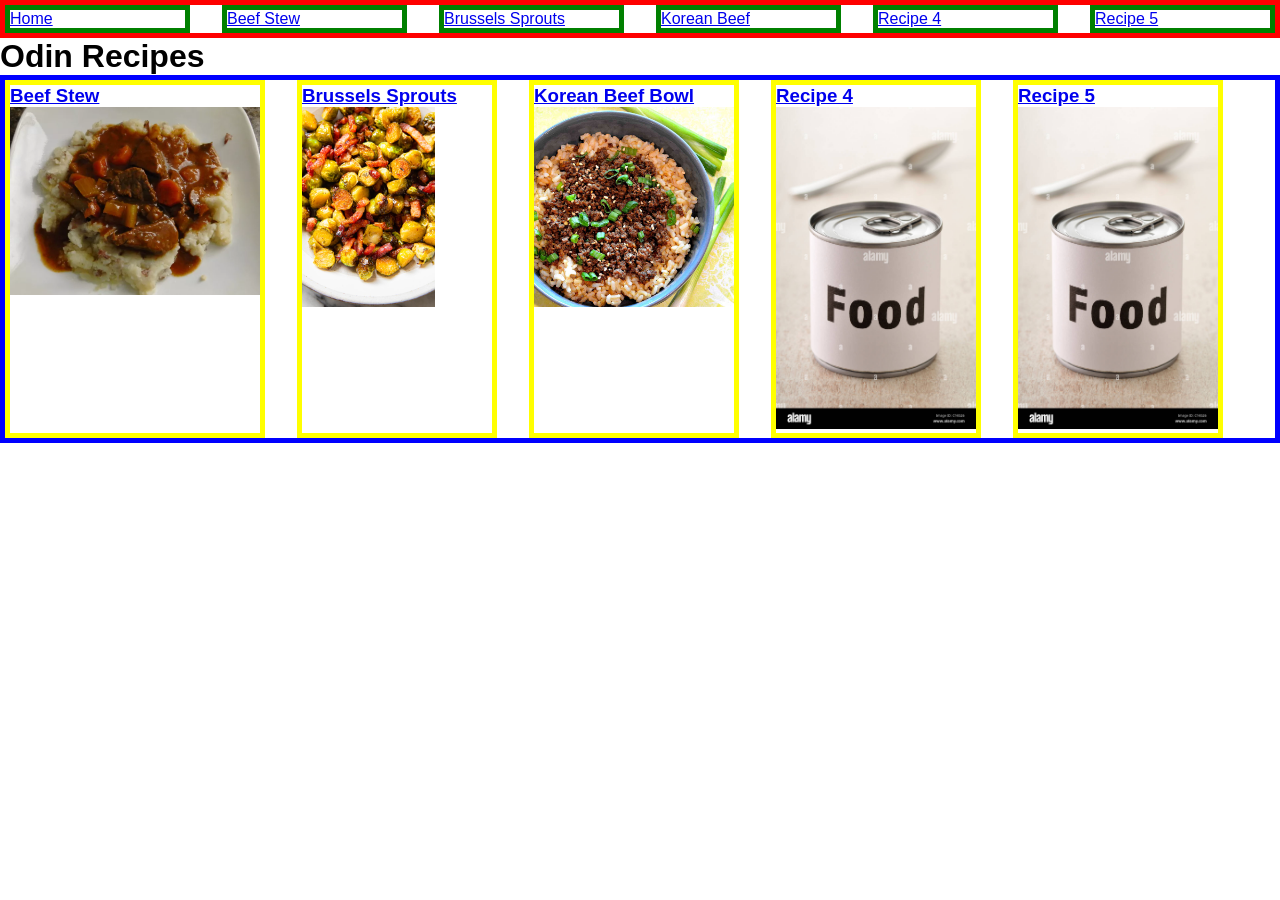
==== index.html @ a467ae32 "Add placeholder recipes and improve navigation Made home page recipe images and headers links to imp" ====
<!DOCTYPE html>
<html lang="en">
<head>
    <meta charset="UTF-8">
    <meta name="viewport" content="width=device-width, initial-scale=1.0">
    <link rel="stylesheet" href="styles.css">
    <title>Odin Recipes</title>
</head>
<body class="index-body">
    <nav>
        <ul class="nav-bar">
            <li><a href="index.html">Home</a></li>
            <li><a href="recipes/beef-stew.html">Beef Stew</a></li>
            <li><a href="recipes/brussels-sprouts.html">Brussels Sprouts</a></li>
            <li><a href="recipes/korean-beef-bowl.html">Korean Beef</a></li>
            <li><a href="recipes/recipe4.html">Recipe 4</a></li>
            <li><a href="recipes/recipe5.html">Recipe 5</a></li>
        </ul>    
    </nav>
    <h1 class="index-header">Odin Recipes</h1>
    <div class="home-list">
        <div class="home-beef">
            <a href="recipes/beef-stew.html">
                <h3>Beef Stew</h3>
                <img src="img/beef-stew.jpg" width="250px">
            </a>
        </div>
        <div class="home-brussels">
            <a href="recipes/brussels-sprouts.html">
                <h3>Brussels Sprouts</h3>
                <img src="img/brussels.jpg" height="200px">
            </a>
        </div>
        <div  class="home-korean">
            <a href="recipes/korean-beef-bowl.html">
                <h3>Korean Beef Bowl</h3>
                <img src="img/korean-beef-bowl.jpg" width="200px">
            </a>    
        </div>
        <div class="home-placeholder">
            <a href=recipes/recipe4.html>
                <h3>Recipe 4</h3>
                <img src="img/generic.jpg" width="200px">
            </a>
        </div>
        <div class="home-placeholder">
            <a href=recipes/recipe5.html>
                <h3>Recipe 5</h3>
                <img src="img/generic.jpg" width="200px">
            </a>
        </div>
    </div> 
</body>
</html>
---- styles.css ----
* {
    font-family: Arial, Helvetica, sans-serif;
    box-sizing: border-box;
    margin: 0px;
    padding: 0px;
}

.nav-bar {
   display: flex;
   border: solid red 5px;
   margin: 0;
   padding: 0;
   list-style: none;
   justify-content: center;
   gap: 2rem;
}

.nav-bar li {
   border: solid green 5px;
   flex: 0 1 200px;
   
}

.home-list {
   display: flex;
   flex-wrap: wrap;
   gap: 2rem;
   border: solid blue 5px;
}

.home-list div {
   border: solid yellow 5px;
   flex: 0 1 200px;
   
}

.ingredients ul li {
   margin-left: 30px;
   padding: 5px;
}

.description {
   margin-bottom: 50px;
}

.ingredients {
   margin-bottom: 60px;
}

.instructions ol li {
   margin-left: 50px;
   padding: 5px;
}

.recipe-body {
   margin-left: 30px;
}
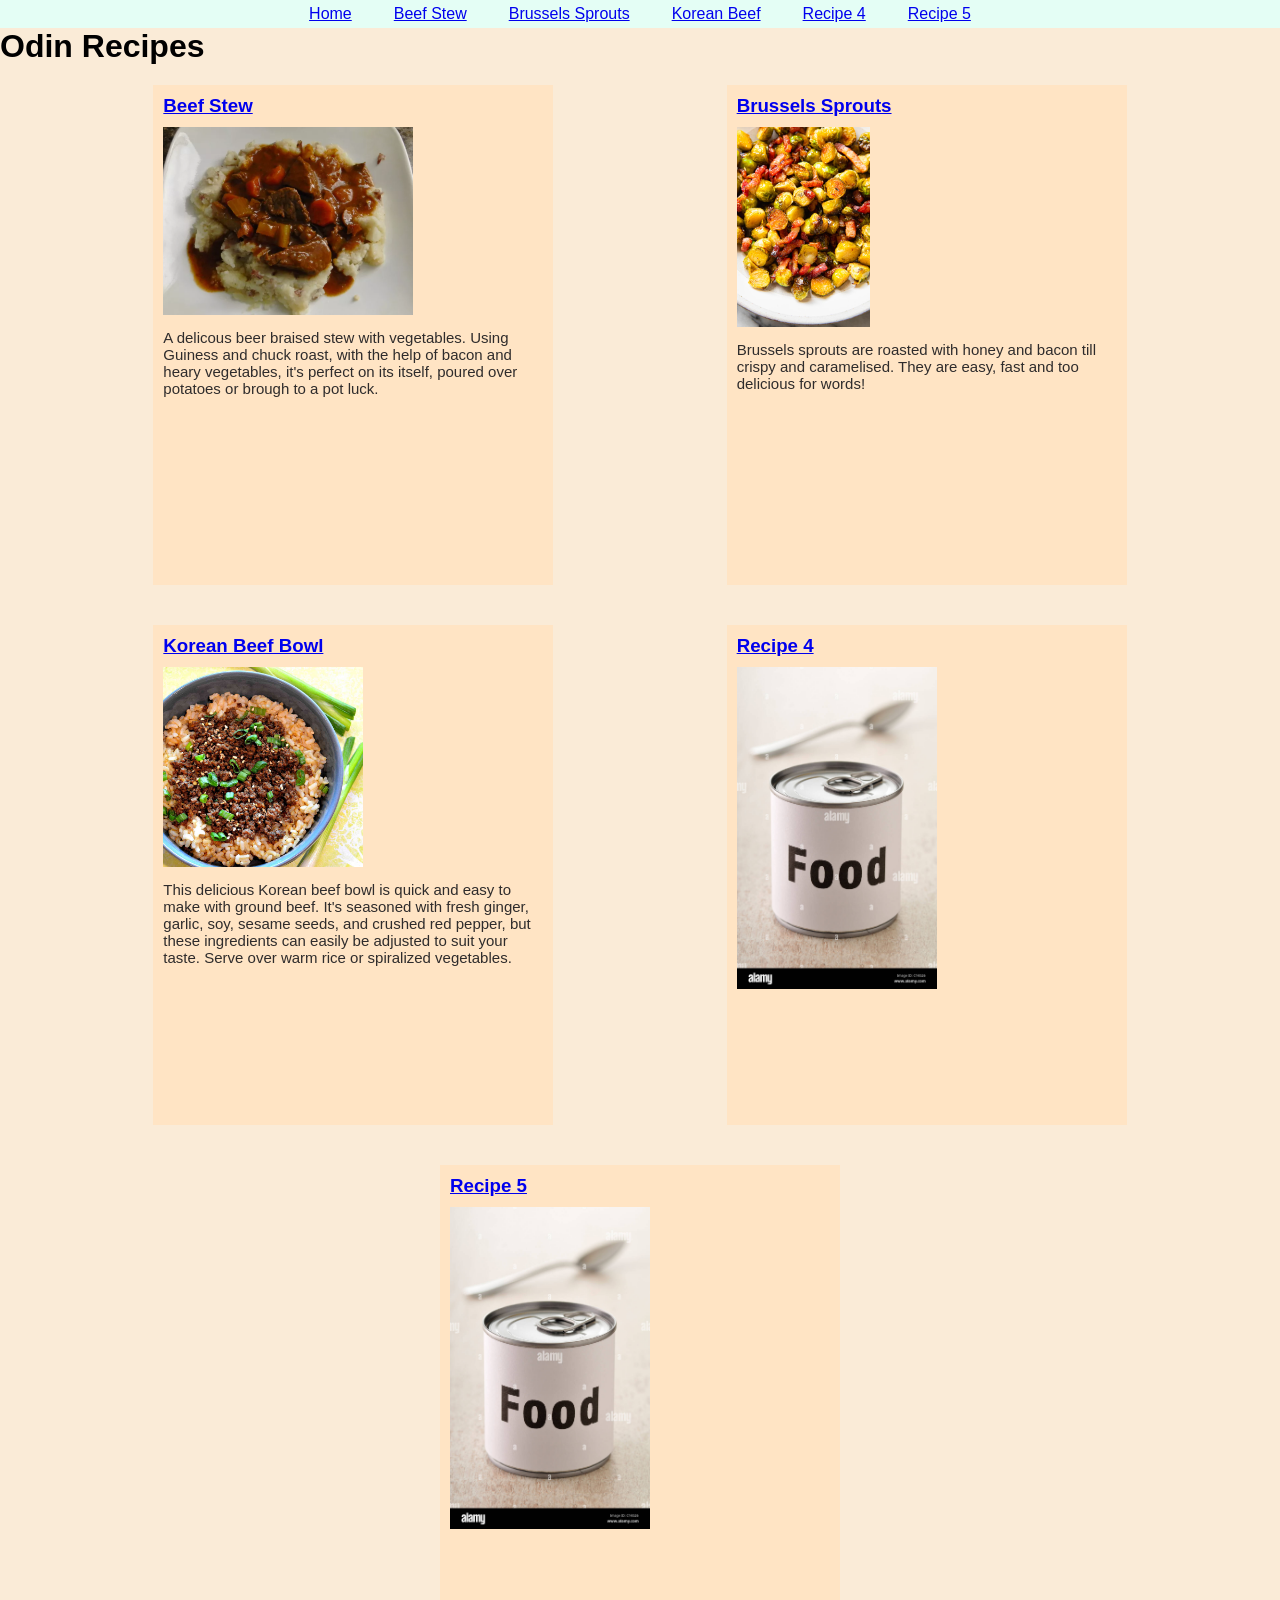
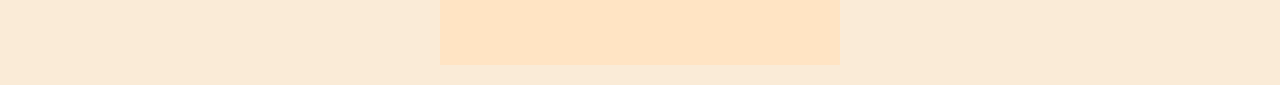
==== commit ec23ba25: "Improve flexbox for more responsiveness Further refined styling to improve responsiveness with flexb" ====
--- a/index.html
+++ b/index.html
@@ -19,31 +19,49 @@
     </nav>
     <h1 class="index-header">Odin Recipes</h1>
     <div class="home-list">
-        <div class="home-beef">
+        <div class="home-list-beef">
             <a href="recipes/beef-stew.html">
                 <h3>Beef Stew</h3>
                 <img src="img/beef-stew.jpg" width="250px">
             </a>
+            <p>
+                A delicous beer braised stew with vegetables.
+                Using Guiness and chuck roast, with the help of
+                bacon and heary vegetables, it's perfect on its 
+                itself, poured over potatoes or brough to a pot luck.
+            </p>
         </div>
-        <div class="home-brussels">
+        <div class="home-list-brussels">
             <a href="recipes/brussels-sprouts.html">
                 <h3>Brussels Sprouts</h3>
                 <img src="img/brussels.jpg" height="200px">
+                
             </a>
+            <p>
+                Brussels sprouts are roasted with honey and bacon till
+                crispy and caramelised. They are easy, fast and too delicious
+                for words!
+            </p>
         </div>
-        <div  class="home-korean">
+        <div id ="korean" class="home-list-korean">
             <a href="recipes/korean-beef-bowl.html">
                 <h3>Korean Beef Bowl</h3>
                 <img src="img/korean-beef-bowl.jpg" width="200px">
-            </a>    
+            </a>
+            <p>
+                This delicious Korean beef bowl is quick and easy to make with ground beef.
+                It's seasoned with fresh ginger, garlic, soy, sesame seeds, and crushed red pepper,
+                but these ingredients can easily be adjusted to suit your taste. 
+                Serve over warm rice or spiralized vegetables.
+            </p>    
         </div>
-        <div class="home-placeholder">
+        <div class="home-list-placeholder">
             <a href=recipes/recipe4.html>
                 <h3>Recipe 4</h3>
                 <img src="img/generic.jpg" width="200px">
             </a>
         </div>
-        <div class="home-placeholder">
+        <div class="home-list-placeholder">
             <a href=recipes/recipe5.html>
                 <h3>Recipe 5</h3>
                 <img src="img/generic.jpg" width="200px">
--- a/styles.css
+++ b/styles.css
@@ -5,9 +5,13 @@
     padding: 0px;
 }
 
+h1 {
+   background-color: antiquewhite;
+}
 .nav-bar {
    display: flex;
-   border: solid red 5px;
+   /* border: solid red 5px; */
+   background-color: rgb(228, 254, 245);
    margin: 0;
    padding: 0;
    list-style: none;
@@ -15,23 +19,39 @@
    gap: 2rem;
 }
 
+div p {
+   font-size: 15px;
+   color: rgb(47, 44, 44);
+}
+
+div img {
+   margin-top: 10px;
+   margin-bottom: 10px;
+}
 .nav-bar li {
-   border: solid green 5px;
-   flex: 0 1 200px;
-   
+   /* border: solid green 5px; */
+   flex: 0 1;
+   flex-basis: content;
+   padding: 5px;
+   text-align: center;
 }
 
 .home-list {
    display: flex;
    flex-wrap: wrap;
-   gap: 2rem;
-   border: solid blue 5px;
+   justify-content: space-evenly;
+   background-color: antiquewhite;
+   
+   /* border: solid blue 5px; */
 }
 
 .home-list div {
-   border: solid yellow 5px;
-   flex: 0 1 200px;
-   
+   /* border: solid yellow 5px; */
+   flex: 0 1 400px;
+   margin: 20px;
+   height: 500px;
+   background-color: bisque;
+
 }
 
 .ingredients ul li {
@@ -54,4 +74,9 @@
 
 .recipe-body {
    margin-left: 30px;
-}+}
+
+.home-list div {
+   padding: 10px;
+}
+
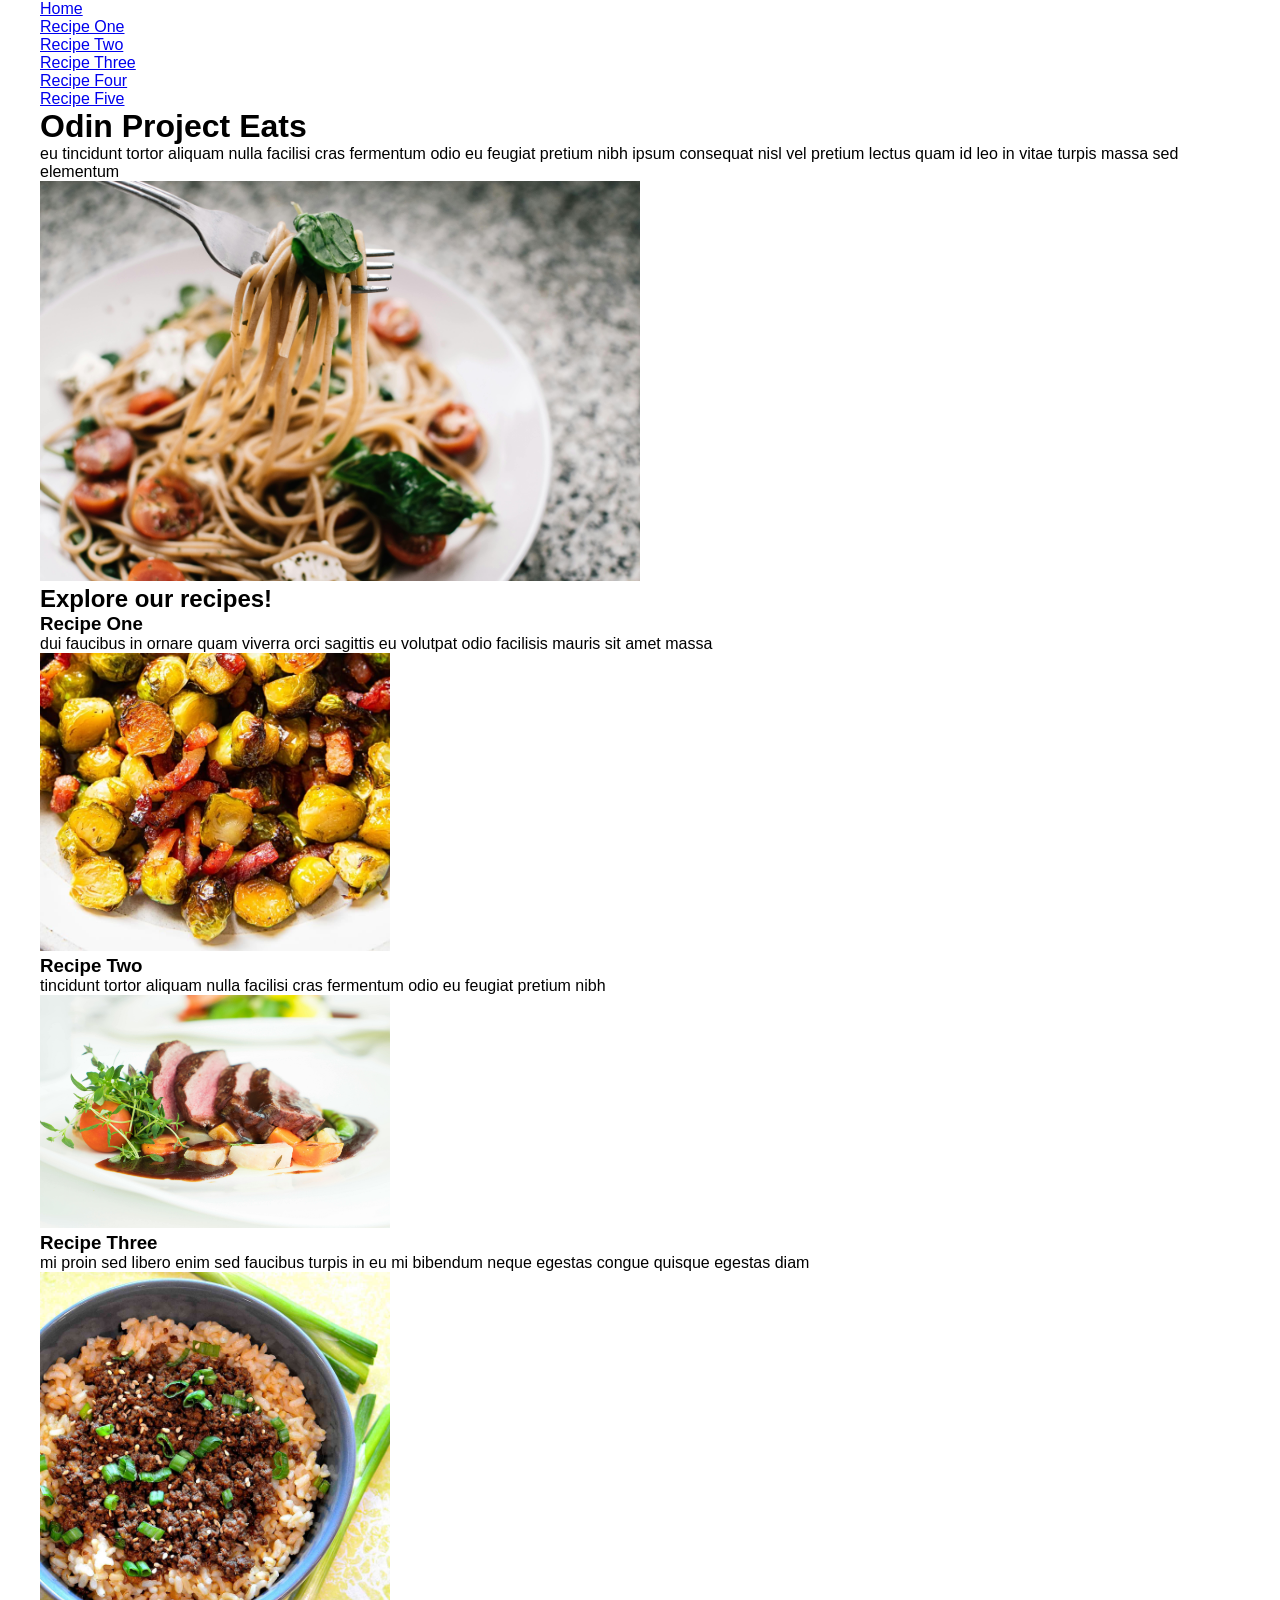
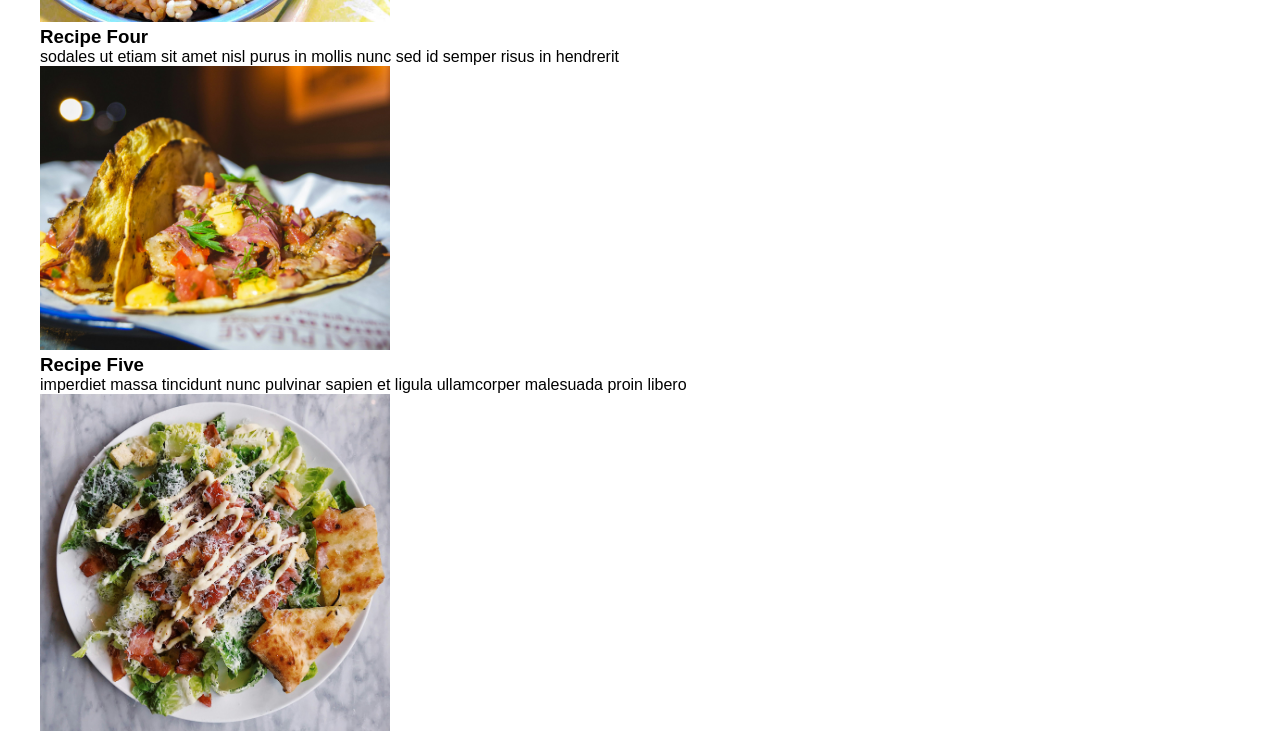
==== commit 9c463488: "Rebuild entire markup to optimize for flexbox. Rebuilt home and each recipe page to break up section" ====
--- a/index.html
+++ b/index.html
@@ -7,66 +7,67 @@
     <title>Odin Recipes</title>
 </head>
 <body class="index-body">
-    <nav>
-        <ul class="nav-bar">
-            <li><a href="index.html">Home</a></li>
-            <li><a href="recipes/beef-stew.html">Beef Stew</a></li>
-            <li><a href="recipes/brussels-sprouts.html">Brussels Sprouts</a></li>
-            <li><a href="recipes/korean-beef-bowl.html">Korean Beef</a></li>
-            <li><a href="recipes/recipe4.html">Recipe 4</a></li>
-            <li><a href="recipes/recipe5.html">Recipe 5</a></li>
-        </ul>    
+    <nav class="navbar">
+        <div class="container">
+            <ul>
+                <li class="home-link"><a href="index.html">Home</li>
+                <li><a href="recipes/recipe1.html">Recipe One</a></li>
+                <li><a href="recipes/recipe2.html">Recipe Two</a></li>
+                <li><a href="recipes/recipe3.html">Recipe Three</a></li>
+                <li><a href="recipes/recipe4.html">Recipe Four</a></li>
+                <li><a href="recipes/recipe5.html">Recipe Five</a></li>
+            </ul> 
+        </div>
     </nav>
-    <h1 class="index-header">Odin Recipes</h1>
-    <div class="home-list">
-        <div class="home-list-beef">
-            <a href="recipes/beef-stew.html">
-                <h3>Beef Stew</h3>
-                <img src="img/beef-stew.jpg" width="250px">
-            </a>
-            <p>
-                A delicous beer braised stew with vegetables.
-                Using Guiness and chuck roast, with the help of
-                bacon and heary vegetables, it's perfect on its 
-                itself, poured over potatoes or brough to a pot luck.
-            </p>
+    <header class="hero">
+        <div class="container">
+            <div>
+                <h1 class="index-header">Odin Project Eats</h1>
+                <div class="hero-copy">eu tincidunt tortor aliquam nulla facilisi cras fermentum odio eu feugiat pretium nibh ipsum consequat nisl vel pretium lectus quam id leo in vitae turpis massa sed elementum</div>    
+            </div>
+            <img src="img/hero.jpg" width="600px">
         </div>
-        <div class="home-list-brussels">
-            <a href="recipes/brussels-sprouts.html">
-                <h3>Brussels Sprouts</h3>
-                <img src="img/brussels.jpg" height="200px">
-                
-            </a>
-            <p>
-                Brussels sprouts are roasted with honey and bacon till
-                crispy and caramelised. They are easy, fast and too delicious
-                for words!
-            </p>
+    </header>
+    <section class="all-recipe-tiles">
+        <div class="container">
+            <h2>Explore our recipes!</h2>
+            <div class="recipe-tile recipe-one">
+                <div>
+                    <h3>Recipe One</h3>
+                    <div>dui faucibus in ornare quam viverra orci sagittis eu volutpat odio facilisis mauris sit amet massa</div> 
+                </div>
+                <img src="img/brussels.jpg" width="350px">
+            </div>
+            <div class="recipe-tile recipe-two">
+                <div>
+                    <h3>Recipe Two</h3>
+                    <div>tincidunt tortor aliquam nulla facilisi cras fermentum odio eu feugiat pretium nibh</div> 
+                </div>
+                <img src="img/beef-stew.jpg" width="350px">
+            </div>
+            <div class="recipe-tile recipe-three">
+                <div>
+                    <h3>Recipe Three</h3>
+                    <div>mi proin sed libero enim sed faucibus turpis in eu mi bibendum neque egestas congue quisque egestas diam</div> 
+                </div>
+                <img src="img/korean-beef-bowl.jpg" width="350px">
+            </div>
+            <div class="recipe-tile recipe-four">
+                <div>
+                    <h3>Recipe Four</h3>
+                    <div>sodales ut etiam sit amet nisl purus in mollis nunc sed id semper risus in hendrerit</div> 
+                </div>
+                <img src="img/fish-taco.jpg" width="350px">
+            </div>
+            <div class="recipe-tile recipe-five">
+                <div>
+                    <h3>Recipe Five</h3>
+                    <div>imperdiet massa tincidunt nunc pulvinar sapien et ligula ullamcorper malesuada proin libero</div> 
+                </div>
+                <img src="img/salad.jpg" width="350px">
+            </div>
         </div>
-        <div id ="korean" class="home-list-korean">
-            <a href="recipes/korean-beef-bowl.html">
-                <h3>Korean Beef Bowl</h3>
-                <img src="img/korean-beef-bowl.jpg" width="200px">
-            </a>
-            <p>
-                This delicious Korean beef bowl is quick and easy to make with ground beef.
-                It's seasoned with fresh ginger, garlic, soy, sesame seeds, and crushed red pepper,
-                but these ingredients can easily be adjusted to suit your taste. 
-                Serve over warm rice or spiralized vegetables.
-            </p>    
-        </div>
-        <div class="home-list-placeholder">
-            <a href=recipes/recipe4.html>
-                <h3>Recipe 4</h3>
-                <img src="img/generic.jpg" width="200px">
-            </a>
-        </div>
-        <div class="home-list-placeholder">
-            <a href=recipes/recipe5.html>
-                <h3>Recipe 5</h3>
-                <img src="img/generic.jpg" width="200px">
-            </a>
-        </div>
-    </div> 
+    </section>
+    <script src="index.js"></script> 
 </body>
 </html>
--- a/styles.css
+++ b/styles.css
@@ -5,78 +5,17 @@
     padding: 0px;
 }
 
-h1 {
-   background-color: antiquewhite;
-}
-.nav-bar {
-   display: flex;
-   /* border: solid red 5px; */
-   background-color: rgb(228, 254, 245);
-   margin: 0;
-   padding: 0;
-   list-style: none;
-   justify-content: center;
-   gap: 2rem;
+.container {
+   max-width: 1200px;
+   margin: 0 auto;
 }
 
-div p {
-   font-size: 15px;
-   color: rgb(47, 44, 44);
+.navbar .container ul {
+   list-style: none;
+   text-decoration: none;
+   justify-content: space-between;
 }
 
-div img {
-   margin-top: 10px;
-   margin-bottom: 10px;
-}
-.nav-bar li {
-   /* border: solid green 5px; */
-   flex: 0 1;
-   flex-basis: content;
-   padding: 5px;
-   text-align: center;
-}
-
-.home-list {
-   display: flex;
-   flex-wrap: wrap;
-   justify-content: space-evenly;
-   background-color: antiquewhite;
-   
-   /* border: solid blue 5px; */
-}
-
-.home-list div {
-   /* border: solid yellow 5px; */
-   flex: 0 1 400px;
-   margin: 20px;
-   height: 500px;
-   background-color: bisque;
-
-}
-
-.ingredients ul li {
-   margin-left: 30px;
-   padding: 5px;
-}
-
-.description {
-   margin-bottom: 50px;
-}
-
-.ingredients {
-   margin-bottom: 60px;
-}
-
-.instructions ol li {
-   margin-left: 50px;
-   padding: 5px;
-}
-
-.recipe-body {
-   margin-left: 30px;
-}
-
-.home-list div {
-   padding: 10px;
-}
-
+.home-link {
+   margin-right: auto;
+}
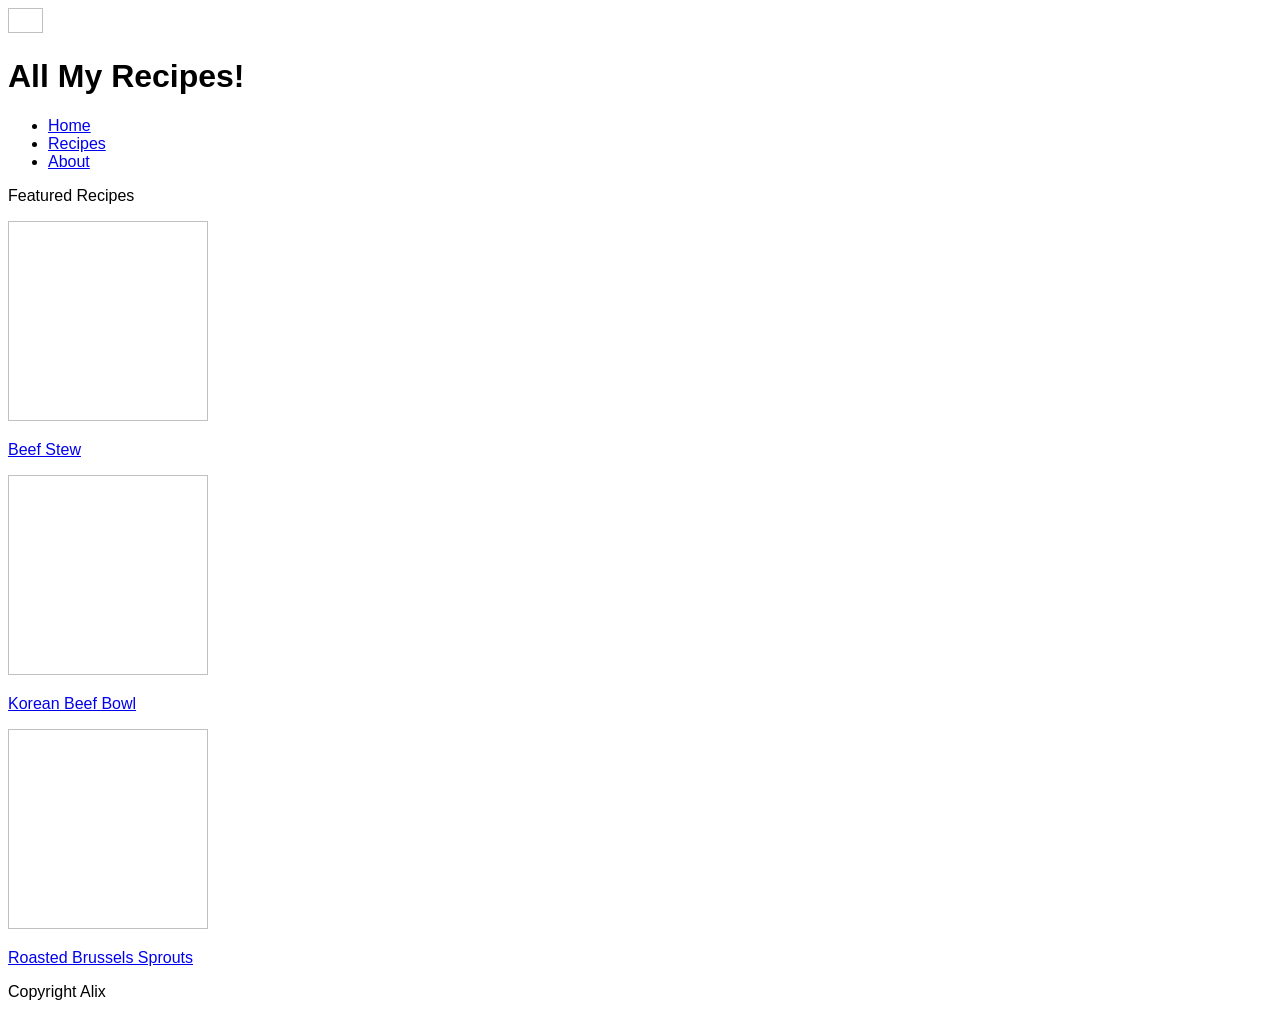
==== commit 676921af: "Rebuild entire markup for practice Writing markup from scratch in order to practice and improve fund" ====
--- a/index.html
+++ b/index.html
@@ -4,70 +4,39 @@
     <meta charset="UTF-8">
     <meta name="viewport" content="width=device-width, initial-scale=1.0">
     <link rel="stylesheet" href="styles.css">
-    <title>Odin Recipes</title>
+    <title>Ordin Recipes</title>
 </head>
-<body class="index-body">
-    <nav class="navbar">
-        <div class="container">
-            <ul>
-                <li class="home-link"><a href="index.html">Home</li>
-                <li><a href="recipes/recipe1.html">Recipe One</a></li>
-                <li><a href="recipes/recipe2.html">Recipe Two</a></li>
-                <li><a href="recipes/recipe3.html">Recipe Three</a></li>
-                <li><a href="recipes/recipe4.html">Recipe Four</a></li>
-                <li><a href="recipes/recipe5.html">Recipe Five</a></li>
-            </ul> 
-        </div>
+<body>
+    <header>
+        <img width="35" height="25">
+        <h1>All My Recipes!</h1>
+    </header>
+    <nav>
+        <ul>
+            <li><a href="index.html">Home</a></li>
+            <li><a href="recipes/recipes-all.html">Recipes</a></li>
+            <li><a href="#">About</a></li>
+        </ul>
     </nav>
-    <header class="hero">
-        <div class="container">
-            <div>
-                <h1 class="index-header">Odin Project Eats</h1>
-                <div class="hero-copy">eu tincidunt tortor aliquam nulla facilisi cras fermentum odio eu feugiat pretium nibh ipsum consequat nisl vel pretium lectus quam id leo in vitae turpis massa sed elementum</div>    
+    <main>
+        <section class="feature-recipes">
+            <p>Featured Recipes</p>
+            <div class="recipe-card-wrapper">
+                <img width="200" height="200">
+                <p><a href="recipes/beef-stew.html">Beef Stew</a></p>
             </div>
-            <img src="img/hero.jpg" width="600px">
-        </div>
-    </header>
-    <section class="all-recipe-tiles">
-        <div class="container">
-            <h2>Explore our recipes!</h2>
-            <div class="recipe-tile recipe-one">
-                <div>
-                    <h3>Recipe One</h3>
-                    <div>dui faucibus in ornare quam viverra orci sagittis eu volutpat odio facilisis mauris sit amet massa</div> 
-                </div>
-                <img src="img/brussels.jpg" width="350px">
+            <div class="recipe-card-wrapper">
+                <img width="200" height="200">
+                <p><a href="recipes/korean-beef-bowl.html">Korean Beef Bowl</a></p>
             </div>
-            <div class="recipe-tile recipe-two">
-                <div>
-                    <h3>Recipe Two</h3>
-                    <div>tincidunt tortor aliquam nulla facilisi cras fermentum odio eu feugiat pretium nibh</div> 
-                </div>
-                <img src="img/beef-stew.jpg" width="350px">
+            <div class="recipe-card-wrapper">
+                <img width="200" height="200">
+                <p><a href="recipes/brussels-sprouts.html">Roasted Brussels Sprouts</a></p>
             </div>
-            <div class="recipe-tile recipe-three">
-                <div>
-                    <h3>Recipe Three</h3>
-                    <div>mi proin sed libero enim sed faucibus turpis in eu mi bibendum neque egestas congue quisque egestas diam</div> 
-                </div>
-                <img src="img/korean-beef-bowl.jpg" width="350px">
-            </div>
-            <div class="recipe-tile recipe-four">
-                <div>
-                    <h3>Recipe Four</h3>
-                    <div>sodales ut etiam sit amet nisl purus in mollis nunc sed id semper risus in hendrerit</div> 
-                </div>
-                <img src="img/fish-taco.jpg" width="350px">
-            </div>
-            <div class="recipe-tile recipe-five">
-                <div>
-                    <h3>Recipe Five</h3>
-                    <div>imperdiet massa tincidunt nunc pulvinar sapien et ligula ullamcorper malesuada proin libero</div> 
-                </div>
-                <img src="img/salad.jpg" width="350px">
-            </div>
-        </div>
-    </section>
-    <script src="index.js"></script> 
+        </section>
+    </main>
+    <footer>
+        <p>Copyright Alix</p>
+    </footer>
 </body>
 </html>
--- a/styles.css
+++ b/styles.css
@@ -1,21 +1,3 @@
 * {
-    font-family: Arial, Helvetica, sans-serif;
-    box-sizing: border-box;
-    margin: 0px;
-    padding: 0px;
-}
-
-.container {
-   max-width: 1200px;
-   margin: 0 auto;
-}
-
-.navbar .container ul {
-   list-style: none;
-   text-decoration: none;
-   justify-content: space-between;
-}
-
-.home-link {
-   margin-right: auto;
+   font-family: Arial, Helvetica, sans-serif;
 }
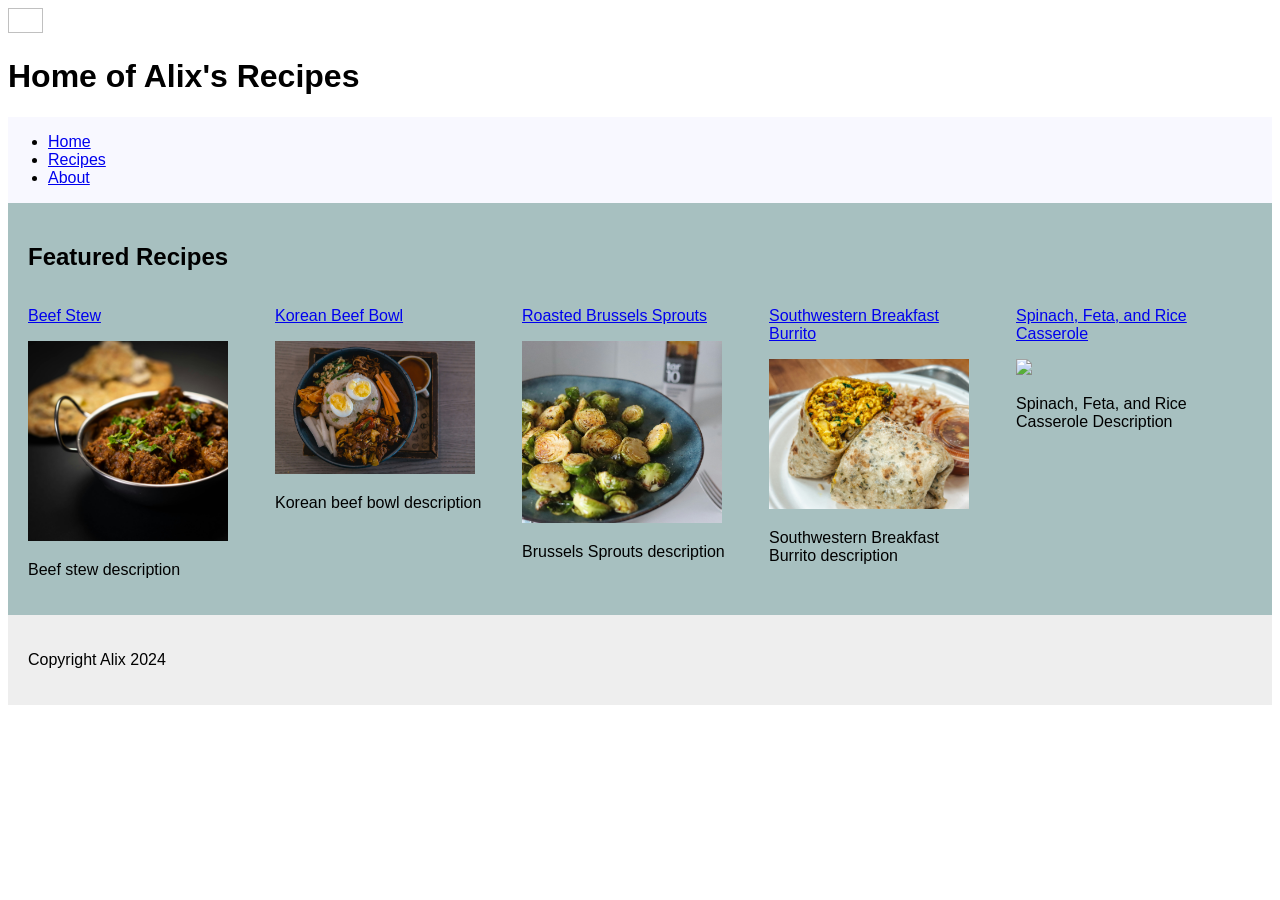
==== commit 28e4f06c: "Add styling and flexbox for featured recipes" ====
--- a/index.html
+++ b/index.html
@@ -7,36 +7,61 @@
     <title>Ordin Recipes</title>
 </head>
 <body>
-    <header>
+    <header class="home-header">
         <img width="35" height="25">
-        <h1>All My Recipes!</h1>
+        <h1>Home of Alix's Recipes</h1>
     </header>
-    <nav>
+    <nav class="home-nav">
         <ul>
             <li><a href="index.html">Home</a></li>
             <li><a href="recipes/recipes-all.html">Recipes</a></li>
             <li><a href="#">About</a></li>
         </ul>
     </nav>
-    <main>
-        <section class="feature-recipes">
-            <p>Featured Recipes</p>
-            <div class="recipe-card-wrapper">
-                <img width="200" height="200">
-                <p><a href="recipes/beef-stew.html">Beef Stew</a></p>
-            </div>
-            <div class="recipe-card-wrapper">
-                <img width="200" height="200">
-                <p><a href="recipes/korean-beef-bowl.html">Korean Beef Bowl</a></p>
-            </div>
-            <div class="recipe-card-wrapper">
-                <img width="200" height="200">
-                <p><a href="recipes/brussels-sprouts.html">Roasted Brussels Sprouts</a></p>
+    <main class="home-main">
+        <section>
+            <h2>Featured Recipes</h2>
+            <div  class="feature-recipes">
+                <div class="recipe-card-wrapper">
+                    <a href="recipes/beef-stew.html">
+                        <p>Beef Stew</p>
+                        <img src="img/beef-stew.jpg" width="200">
+                    </a>
+                    <p class="recipe-card-description">Beef stew description</p>
+                </div>
+                <div class="recipe-card-wrapper">
+                    <a href="recipes/korean-beef-bowl.html">
+                        <p>Korean Beef Bowl</p>
+                        <img src="img/korean-beef-bowl.jpg" width="200">
+                    </a>
+                    <p class="recipe-card-description">Korean beef bowl description</p>
+                </div>
+                <div class="recipe-card-wrapper">
+                    <a href="recipes/brussels-sprouts.html">
+                        <p>Roasted Brussels Sprouts</p>
+                        <img src="img/brussels.jpg" width="200">
+                    </a>
+                    <p class="recipe-card-description">Brussels Sprouts description</p>
+                </div>
+                <div class="recipe-card-wrapper">
+                    <a href="recipes/breakfast-burrito.html">
+                        <p>Southwestern Breakfast Burrito</p>
+                        <img src="img/breakfast-burrito.jpg" width="200">
+                    </a>
+                    <p class="recipe-card-description">Southwestern Breakfast Burrito description</p>
+                </div>
+                <div class="recipe-card-wrapper">
+                    <a href="recipes/casserole.html">
+                        <p>Spinach, Feta, and Rice Casserole</p>
+                        <img src="img/casserole.jpg" width="200">
+                    </a>
+                    <p class="recipe-card-description">Spinach, Feta, and Rice Casserole Description</p>
+                </div>
             </div>
         </section>
     </main>
-    <footer>
-        <p>Copyright Alix</p>
+    <footer class="home-footer">
+        <p>Copyright Alix 2024</p>
     </footer>
 </body>
 </html>
--- a/styles.css
+++ b/styles.css
@@ -1,3 +1,42 @@
 * {
    font-family: Arial, Helvetica, sans-serif;
+}
+
+.recipe-card.wrapper {
+   display: flex;
+   flex-direction: column;
+   
+}
+
+.feature-recipes {
+   display: flex;
+   flex-wrap: wrap;
+   gap: 2em;
+}
+
+.recipe-card-description {
+   text-wrap: wrap;
+}
+
+nav {
+   background-color: #f8f8ff;
+}
+
+body {
+   display: flex;
+   flex-direction: column;
+}
+
+main {
+   background-color: #a7c0c0;
+   padding: 20px;
+}
+
+footer {
+   padding: 20px;
+   background-color: #eeeeee;
+}
+
+.recipe-card-wrapper {
+   width: 215px;
 }
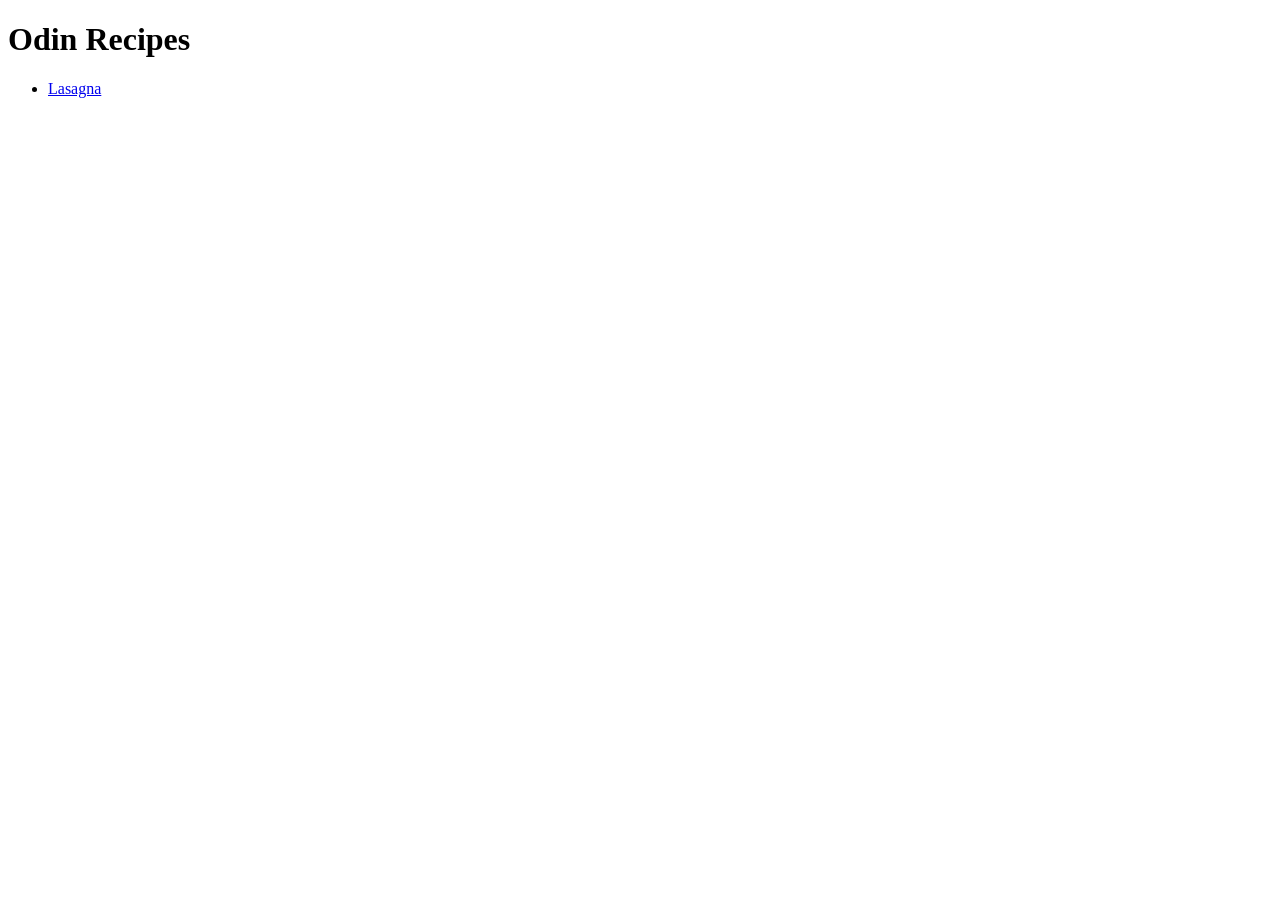
==== commit 8ecb6382: "Create home page and link to first recipe" ====
--- a/index.html
+++ b/index.html
@@ -3,65 +3,12 @@
 <head>
     <meta charset="UTF-8">
     <meta name="viewport" content="width=device-width, initial-scale=1.0">
-    <link rel="stylesheet" href="styles.css">
-    <title>Ordin Recipes</title>
+    <title>My Recipes</title>
 </head>
 <body>
-    <header class="home-header">
-        <img width="35" height="25">
-        <h1>Home of Alix's Recipes</h1>
-    </header>
-    <nav class="home-nav">
-        <ul>
-            <li><a href="index.html">Home</a></li>
-            <li><a href="recipes/recipes-all.html">Recipes</a></li>
-            <li><a href="#">About</a></li>
-        </ul>
-    </nav>
-    <main class="home-main">
-        <section>
-            <h2>Featured Recipes</h2>
-            <div  class="feature-recipes">
-                <div class="recipe-card-wrapper">
-                    <a href="recipes/beef-stew.html">
-                        <p>Beef Stew</p>
-                        <img src="img/beef-stew.jpg" width="200">
-                    </a>
-                    <p class="recipe-card-description">Beef stew description</p>
-                </div>
-                <div class="recipe-card-wrapper">
-                    <a href="recipes/korean-beef-bowl.html">
-                        <p>Korean Beef Bowl</p>
-                        <img src="img/korean-beef-bowl.jpg" width="200">
-                    </a>
-                    <p class="recipe-card-description">Korean beef bowl description</p>
-                </div>
-                <div class="recipe-card-wrapper">
-                    <a href="recipes/brussels-sprouts.html">
-                        <p>Roasted Brussels Sprouts</p>
-                        <img src="img/brussels.jpg" width="200">
-                    </a>
-                    <p class="recipe-card-description">Brussels Sprouts description</p>
-                </div>
-                <div class="recipe-card-wrapper">
-                    <a href="recipes/breakfast-burrito.html">
-                        <p>Southwestern Breakfast Burrito</p>
-                        <img src="img/breakfast-burrito.jpg" width="200">
-                    </a>
-                    <p class="recipe-card-description">Southwestern Breakfast Burrito description</p>
-                </div>
-                <div class="recipe-card-wrapper">
-                    <a href="recipes/casserole.html">
-                        <p>Spinach, Feta, and Rice Casserole</p>
-                        <img src="img/casserole.jpg" width="200">
-                    </a>
-                    <p class="recipe-card-description">Spinach, Feta, and Rice Casserole Description</p>
-                </div>
-            </div>
-        </section>
-    </main>
-    <footer class="home-footer">
-        <p>Copyright Alix 2024</p>
-    </footer>
+    <h1>Odin Recipes</h1>
+    <ul>
+        <li><a href="./recipes/lasagna.html">Lasagna</a></li>
+    </ul>
 </body>
 </html>
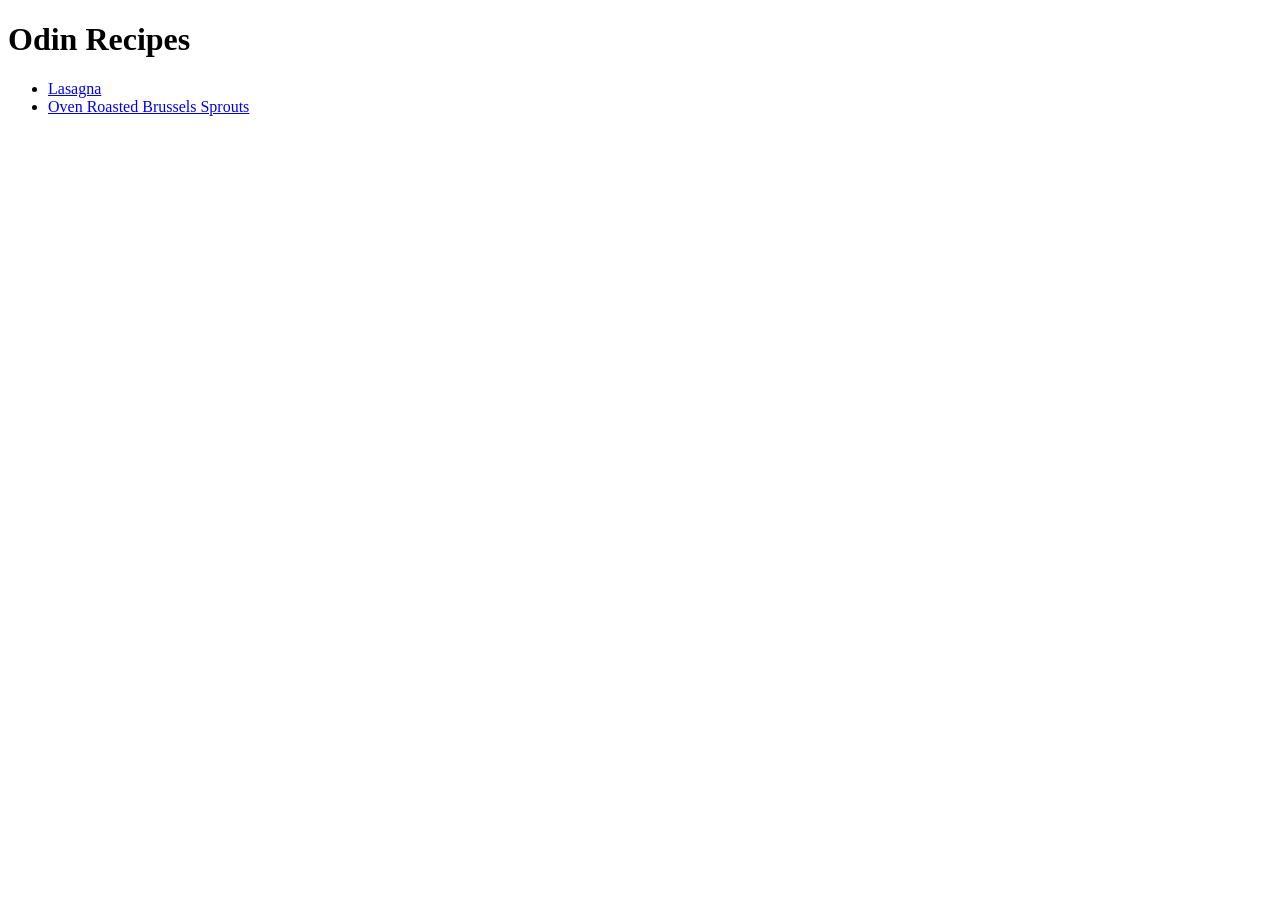
==== commit 83677f7c: "Add link to brussels sprouts recipe" ====
--- a/index.html
+++ b/index.html
@@ -9,6 +9,7 @@
     <h1>Odin Recipes</h1>
     <ul>
         <li><a href="./recipes/lasagna.html">Lasagna</a></li>
+        <li><a href="./recipes/brussels.html">Oven Roasted Brussels Sprouts</a></li>
     </ul>
 </body>
 </html>
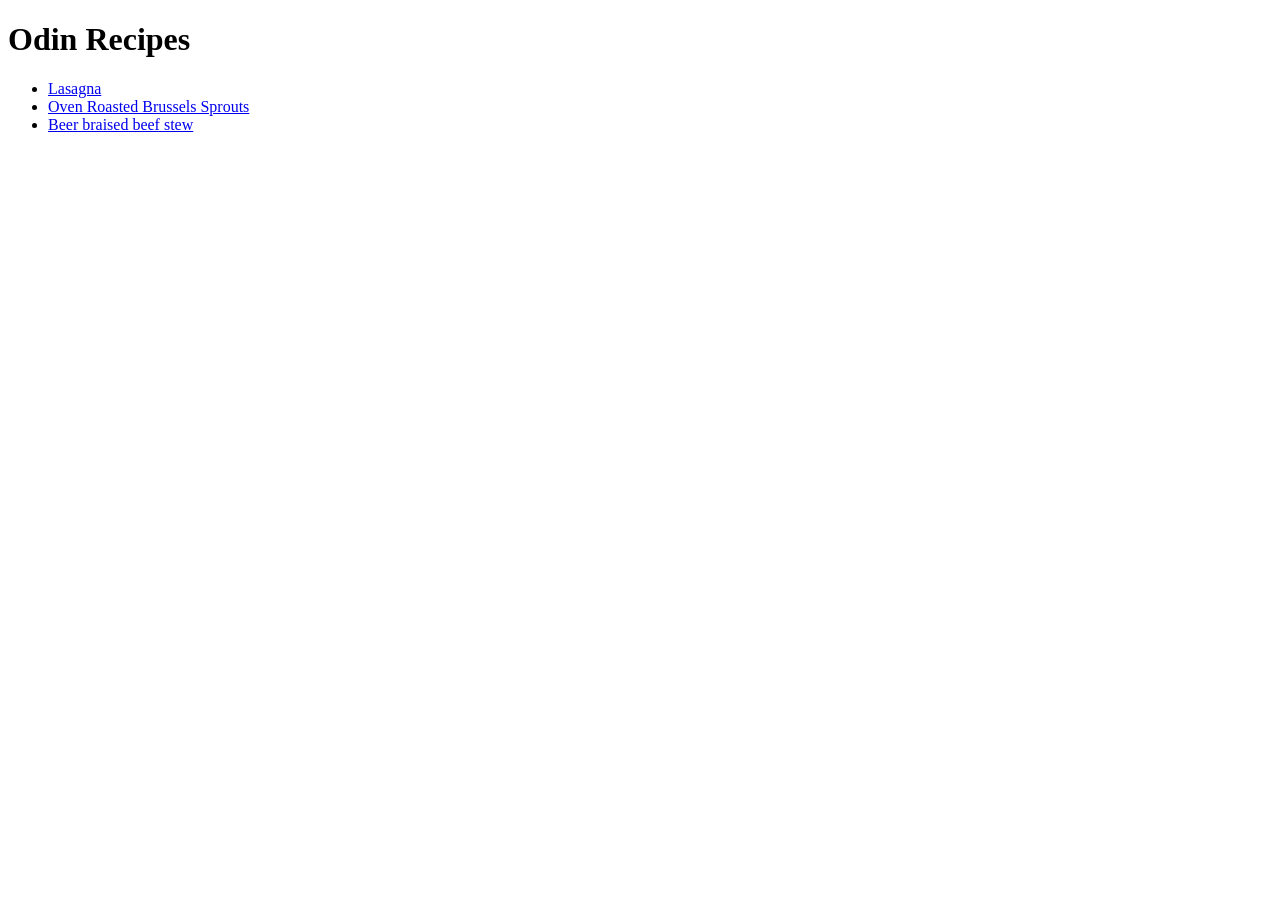
==== commit a32bfc71: "Add link to beef stew recipe" ====
--- a/index.html
+++ b/index.html
@@ -10,6 +10,7 @@
     <ul>
         <li><a href="./recipes/lasagna.html">Lasagna</a></li>
         <li><a href="./recipes/brussels.html">Oven Roasted Brussels Sprouts</a></li>
+        <li><a href="./recipes/beef-stew.html">Beer braised beef stew</a></li>
     </ul>
 </body>
 </html>
